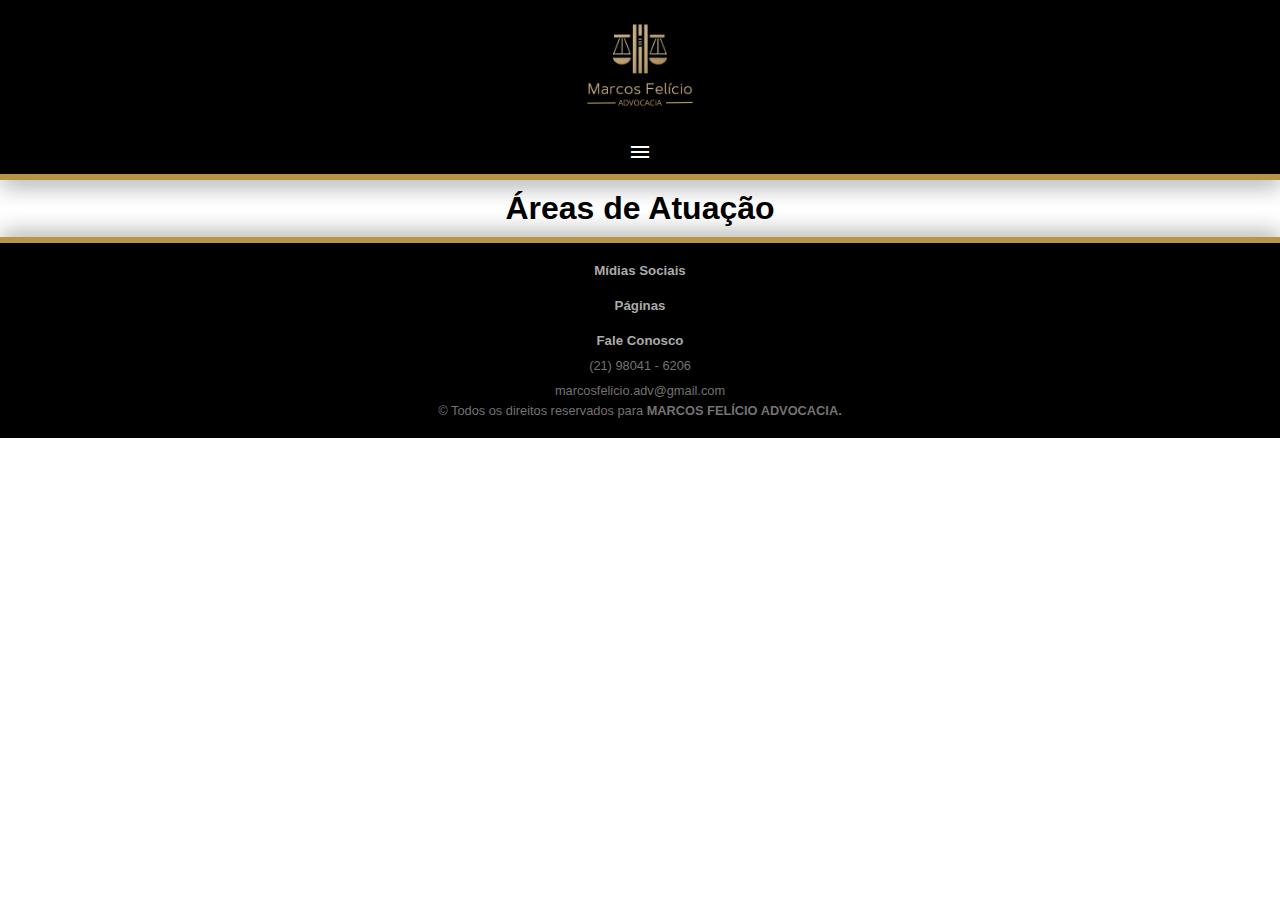
==== atuacao.html @ e10ed337 "sobre nos" ====
<!DOCTYPE html>
<html lang="pt-br">
<head>
    <meta charset="UTF-8">
    <meta name="viewport" content="width=device-width, initial-scale=1.0">
    <title>Marcos Felício Advocacia</title>
    
    <link rel="stylesheet" href="https://fonts.googleapis.com/css2?family=Material+Symbols+Outlined:opsz,wght,FILL,GRAD@20..48,100..700,0..1,-50..200" />
    <link rel="shortcut icon" href="images/favicon.ico" type="image/x-icon">
    <link rel="stylesheet" href="styles/modelo.css">

    <style>
        h1 {
            text-align: center;
            padding: 10px;
        }
    </style>

</head>
<body>
    <header>
        <a href="index.html"><img src="images/Marcos Felício.png" alt="Logotipo"></a>
    </header>

    <span id="burguer" class="material-symbols-outlined" onclick="clickMenu()">menu</span>

    <menu id="menu">
        <ul>
            <li><a href="index.html">Home</a></li>
            <li><a href="#">Áreas de atuação</a></li>
            <li><a href="Sobre-nos.html">Sobre nós</a></li>
            <li><a href="contato.html">Contato</a></li>
        </ul>
    </menu>
    <div class="linha"></div>
    <main>
        <h1>Áreas de Atuação</h1>
    </main>
    <div class="linha"></div>
    <footer>
        <div>
            <h5>Mídias Sociais</h5>
        </div>
        <div>
            <h5>Páginas</h5>
        </div>
        <div>
            <h5>Fale Conosco</h5>
            <p><a href="https://wa.me/5521980416206" target="_blank">(21) 98041 - 6206</a></p>
            <p>marcosfelicio.adv@gmail.com</p>
        </div>
        <p>© Todos os direitos reservados para <strong>MARCOS FELÍCIO ADVOCACIA.</strong></p>
    </footer>
    
    <script>
        function clickMenu() {
            if (menu.style.display == 'block'){
                menu.style.display = 'none'
            } else {
                menu.style.display = 'block'
            }
        }
    </script>
</body>
</html>
---- styles/modelo.css ----
@charset "UTF-8";

* {
    margin: 0px;
    padding: 0px;
}

:root {
    --cor1: #636ab8;
    --cor2: #626585;
    --cor3: #282f76;
    --cor4: #222333;
    --cor5: #b89542;
}

body {
    font-family: Arial, Helvetica, sans-serif;
 }

header {
    background-color: black;
    position: relative;
    height: 130px;
}

header img {
    width: 120px;
    position: absolute;
    left: 50%;
    top: 40%;

    transform: translate(-50%, -50%);
}

span#burguer {
    text-align: center;
    padding: 10px;
    color: white;
    display: block;
    background-color: black;
    cursor: pointer;
}

span#burguer:hover {
    background-color: var(--cor2);
}

menu {
    display: none;
}

menu > ul {
    list-style-type: none;
}

menu a {
    display: block;
    padding: 10px;
    text-decoration: none;
    background-color: black;
    color: white;
    text-align: center;
    border-top: 2px solid var(--cor2);
}

menu a:hover {
    background-color: var(--cor4);
}

div.linha {
    background-color: var(--cor5);
    height: 6px;
    box-shadow: 1px 1px 23px black;
}

footer {
    background-color: black;
    color: rgb(116, 114, 114);
    text-align: center;
}

footer > div > h5{
    color: rgb(173, 171, 171);
}

footer div {
    padding-top: 20px;
}

footer a {
    color: rgb(116, 114, 114);
    text-decoration: none;
}

footer > div > p{
    text-align: center;
    padding-top: 10px;
    font-size: 0.8em;
}

footer > p{
    text-align: center;
    padding-top: 20px;
    padding: 5px;
    padding-bottom: 20px;
    font-size: 0.8em;
}
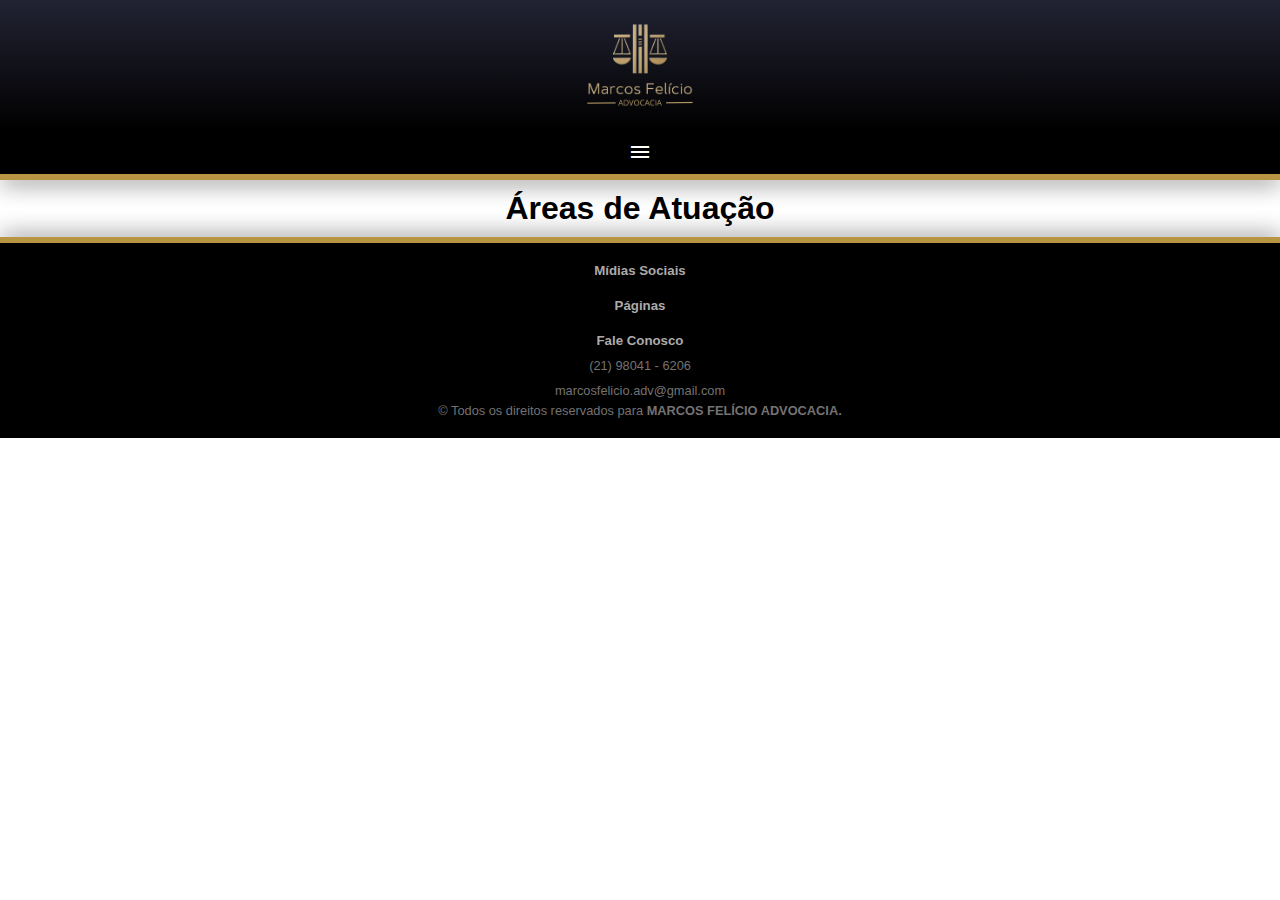
==== commit 81f0ce58: "atualização" ====
--- a/atuacao.html
+++ b/atuacao.html
@@ -28,7 +28,7 @@
         <ul>
             <li><a href="index.html">Home</a></li>
             <li><a href="#">Áreas de atuação</a></li>
-            <li><a href="Sobre-nos.html">Sobre nós</a></li>
+            <li><a href="sobre-nos.html">Sobre nós</a></li>
             <li><a href="contato.html">Contato</a></li>
         </ul>
     </menu>
--- a/styles/modelo.css
+++ b/styles/modelo.css
@@ -18,9 +18,9 @@
  }
 
 header {
-    background-color: black;
     position: relative;
     height: 130px;
+    background-image: linear-gradient(to bottom, var(--cor4), black);
 }
 
 header img {
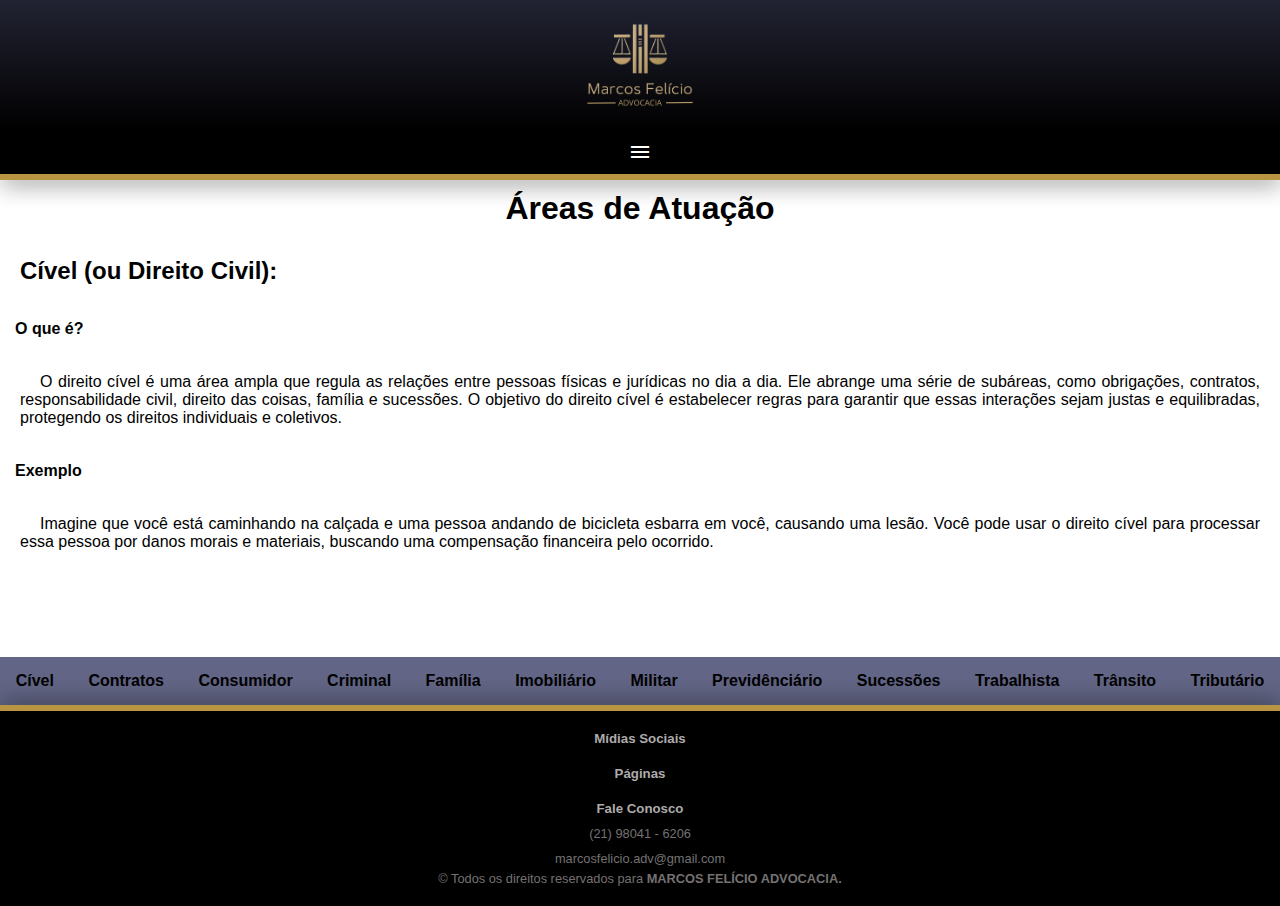
==== commit 8226597c: "atuação" ====
--- a/atuacao.html
+++ b/atuacao.html
@@ -9,10 +9,48 @@
     <link rel="shortcut icon" href="images/favicon.ico" type="image/x-icon">
     <link rel="stylesheet" href="styles/modelo.css">
 
+    <script src="script/atuacao.js"></script>
+
     <style>
         h1 {
             text-align: center;
             padding: 10px;
+        }
+
+        h2 {
+            padding: 20px;
+        }
+
+        h4 {
+            padding: 15px;
+        }
+
+        main p {
+            padding: 20px;
+            text-indent: 20px;
+            text-align: justify;
+        }
+
+        #areas {
+            height: 420px;
+        }
+
+        #seletor {
+            background-color: #626585;
+            text-align: center;
+        }
+
+        #seletor li{
+            display: inline-block;
+            padding: 15px;
+            cursor: pointer;
+            font-weight: 700;
+        }
+
+        #seletor li:hover {
+            background-color: #222333;
+            color: white;
+            border-bottom: 1px solid white;
         }
     </style>
 
@@ -35,6 +73,32 @@
     <div class="linha"></div>
     <main>
         <h1>Áreas de Atuação</h1>
+
+        <section id="areas">
+            <h2 id="ramo">Cível (ou Direito Civil):</h2>
+            <h4>O que é?</h4>
+            <p id="explicacao">O direito cível é uma área ampla que regula as relações entre pessoas físicas e jurídicas no dia a dia. Ele abrange uma série de subáreas, como obrigações, contratos, responsabilidade civil, direito das coisas, família e sucessões. O objetivo do direito cível é estabelecer regras para garantir que essas interações sejam justas e equilibradas, protegendo os direitos individuais e coletivos.</p>
+            <h4>Exemplo</h4>
+            <p id="exemplo">Imagine que você está caminhando na calçada e uma pessoa andando de bicicleta esbarra em você, causando uma lesão. Você pode usar o direito cível para processar essa pessoa por danos morais e materiais, buscando uma compensação financeira pelo ocorrido.</p>
+        </section>
+
+        <section id="seletor">
+            <ul>
+                <li onclick="civil()">Cível</li>
+                <li onclick="contratos()">Contratos</li>
+                <li onclick="consumidor()">Consumidor</li>
+                <li onclick="criminal()">Criminal</li>
+                <li onclick="familia()">Família</li>
+                <li onclick="imobiliario()">Imobiliário</li>
+                <li onclick="militar()">Militar</li>
+                <li onclick="previdenciario()">Previdênciário</li>
+                <li onclick="sucessoes()">Sucessões</li>
+                <li onclick="trabalhista()">Trabalhista</li>
+                <li onclick="transito()">Trânsito</li>
+                <li onclick="tributario()">Tributário</li>
+            </ul>
+        </section>
+    
     </main>
     <div class="linha"></div>
     <footer>
@@ -61,5 +125,6 @@
             }
         }
     </script>
+
 </body>
 </html>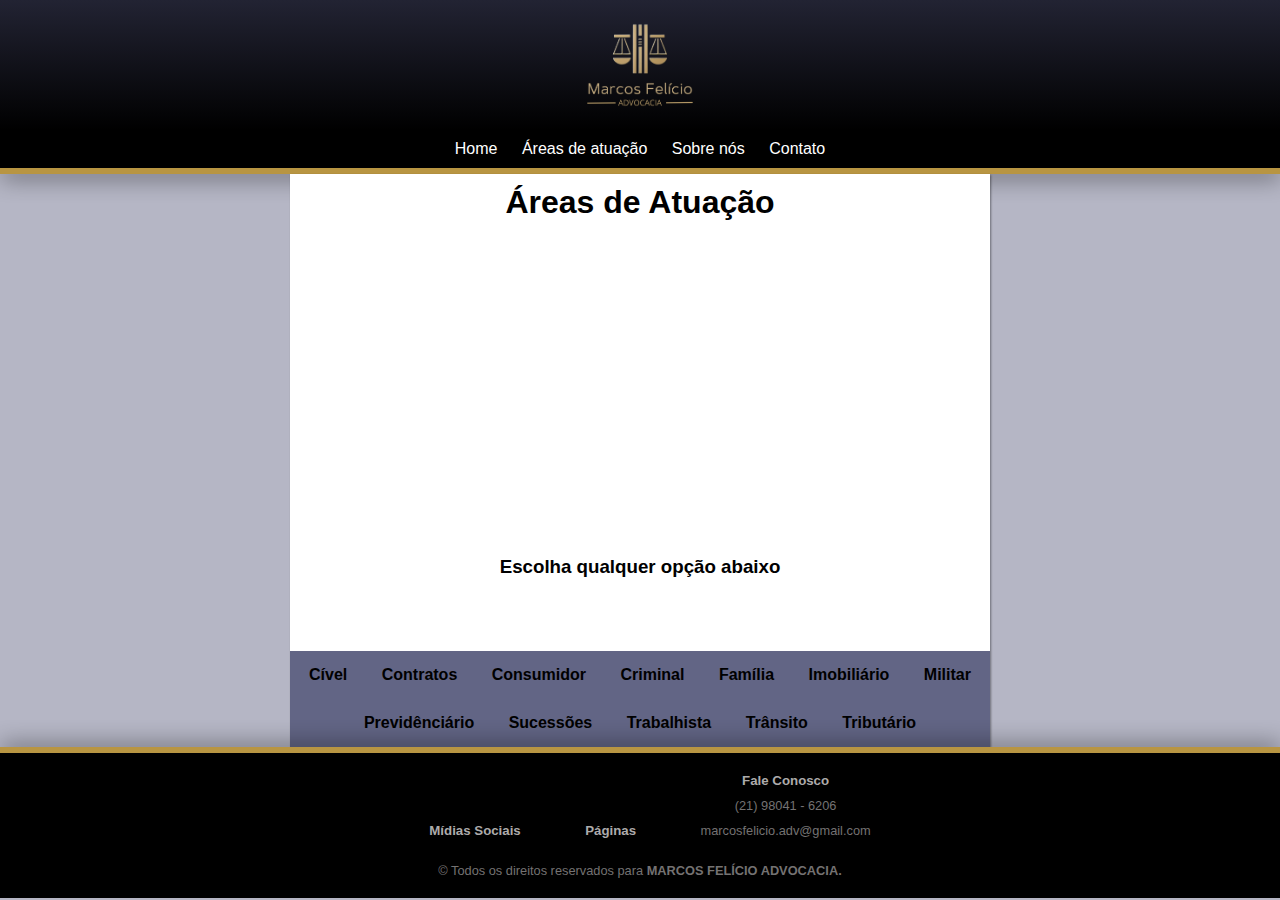
==== commit 61fc30c4: "atualização" ====
--- a/atuacao.html
+++ b/atuacao.html
@@ -8,10 +8,23 @@
     <link rel="stylesheet" href="https://fonts.googleapis.com/css2?family=Material+Symbols+Outlined:opsz,wght,FILL,GRAD@20..48,100..700,0..1,-50..200" />
     <link rel="shortcut icon" href="images/favicon.ico" type="image/x-icon">
     <link rel="stylesheet" href="styles/modelo.css">
+    <link rel="stylesheet" href="styles/modelo-all.css">
 
     <script src="script/atuacao.js"></script>
 
     <style>
+
+        body {
+            background-color: #62658579;
+        }
+
+        main {
+            margin: auto;
+            background-color: white;
+            max-width: 700px;
+            box-shadow: 1px 1px 2px rgba(0, 0, 0, 0.404);
+        }
+
         h1 {
             text-align: center;
             padding: 10px;
@@ -31,8 +44,23 @@
             text-align: justify;
         }
 
+        #inicio {
+            height: 420px;
+            position: relative;
+        }
+
+        #inicio > h3 {
+            position: absolute;
+            top: 80%;
+            left: 50%;
+
+            transform: translate(-50%, -50%);
+        }
+
         #areas {
             height: 420px;
+            display: none;
+            padding-bottom: 20px;
         }
 
         #seletor {
@@ -52,6 +80,27 @@
             color: white;
             border-bottom: 1px solid white;
         }
+
+@media screen and (min-width: 768px) and (max-width: 992px) {
+    #areas p, h4, h2 {
+        max-width: 500px;
+        margin: auto;
+    }
+}
+
+@media screen and (min-width: 992px) and (max-width: 1200px) {
+    #areas p, h4, h2 {
+        max-width: 500px;
+        margin: auto;
+    }
+}
+
+@media screen and (min-width: 1200px) {
+    #areas p, h4, h2 {
+        max-width: 500px;
+        margin: auto;
+    }
+}
     </style>
 
 </head>
@@ -73,6 +122,10 @@
     <div class="linha"></div>
     <main>
         <h1>Áreas de Atuação</h1>
+
+        <section id="inicio">
+            <h3>Escolha qualquer opção abaixo</h3>
+        </section>
 
         <section id="areas">
             <h2 id="ramo">Cível (ou Direito Civil):</h2>
--- a/styles/modelo-all.css
+++ b/styles/modelo-all.css
@@ -0,0 +1,106 @@
+@charset "UTF-8";
+
+/*Outra mídias*/
+
+/* Pequenas telas e celular - até 768px*/
+/* tablets 768px a 992px */
+/* Desktops 992px a 1200px */
+/* Grandes Telas - 1200px*/
+
+@media screen and (min-width: 768px) and (max-width: 992px) {
+
+    menu {
+        display: block;
+        background-color: black;
+    }
+
+    menu ul {
+        text-align: center;
+    }
+
+    menu li {
+        display: inline-block;
+    }
+
+    menu a {
+        display: inline-block;
+        border-top: none;
+        border-top-left-radius: 7px;
+        border-top-right-radius: 7px;
+    }
+
+    span#burguer {
+        display: none;
+    }
+
+}
+
+@media screen and (min-width: 992px) and (max-width: 1200px) {
+
+    menu {
+        display: block;
+        background-color: black;
+    }
+
+    menu ul {
+        text-align: center;
+    }
+
+    menu li {
+        display: inline-block;
+    }
+
+    menu a {
+        display: inline-block;
+        border-top: none;
+        border-top-left-radius: 7px;
+        border-top-right-radius: 7px;
+    }
+
+    span#burguer {
+        display: none;
+    }
+
+    footer div {
+        display: inline-block;
+        padding: 20px;
+        padding-left: 40px;
+    }
+
+
+}
+
+@media screen and (min-width: 1200px) {
+
+    menu {
+        display: block;
+        background-color: black;
+    }
+
+    menu ul {
+        text-align: center;
+    }
+
+    menu li {
+        display: inline-block;
+    }
+
+    menu a {
+        display: inline-block;
+        border-top: none;
+        border-top-left-radius: 7px;
+        border-top-right-radius: 7px;
+    }
+
+    span#burguer {
+        display: none;
+    }
+
+ 
+    footer div {
+        display: inline-block;
+        padding: 20px;
+        padding-left: 40px;
+    }
+
+}